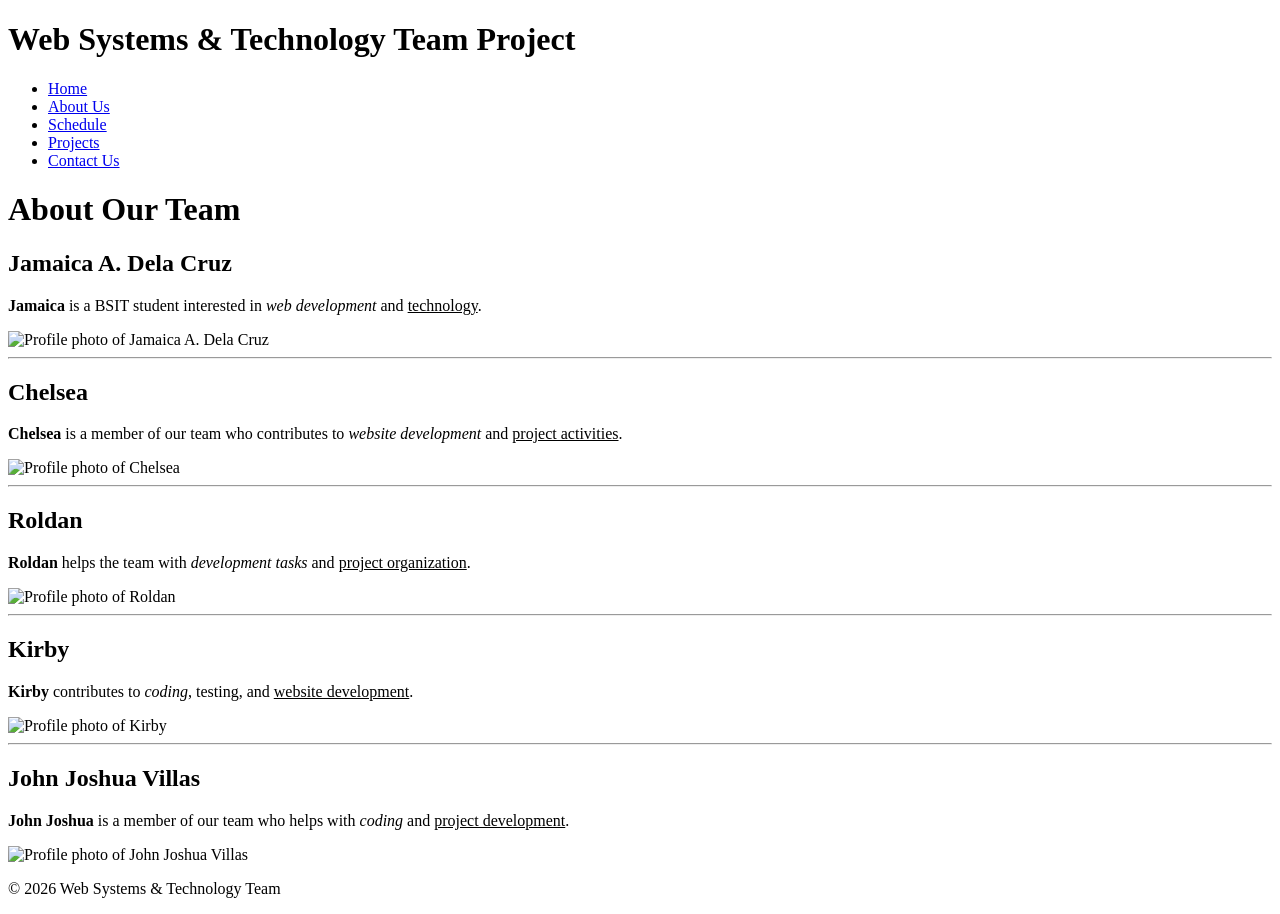
==== about.html @ 15916687 "Add About Us page with team member details This file contains the structure and content for the Abou" ====
<!DOCTYPE html>
<html lang="en">
<head>
    <meta charset="UTF-8">
    <meta name="viewport" content="width=device-width, initial-scale=1.0">
    <meta name="description" content="About our Web Systems and Technology team members.">
    <title>About Us - Web Systems & Technology</title>
    <link rel="stylesheet" href="style.css">
</head>

<body>

<header>
    <h1>Web Systems & Technology Team Project</h1>

    <nav>
        <ul>
            <li><a href="index.html">Home</a></li>
            <li><a href="about.html">About Us</a></li>
            <li><a href="schedule.html">Schedule</a></li>
            <li><a href="projects.html">Projects</a></li>
            <li><a href="contact.html">Contact Us</a></li>
        </ul>
    </nav>
</header>

<main>

    <h1>About Our Team</h1>

    <section>
        <h2>Jamaica A. Dela Cruz</h2>
        <p>
            <b>Jamaica</b> is a BSIT student interested in
            <i>web development</i> and <u>technology</u>.
        </p>
        <img src="jamaica.jpg" alt="Profile photo of Jamaica A. Dela Cruz">
    </section>

    <hr>

    <section>
        <h2>Chelsea</h2>
        <p>
            <b>Chelsea</b> is a member of our team who contributes
            to <i>website development</i> and <u>project activities</u>.
        </p>
        <img src="chelsea.jpg" alt="Profile photo of Chelsea">
    </section>

    <hr>

    <section>
        <h2>Roldan</h2>
        <p>
            <b>Roldan</b> helps the team with
            <i>development tasks</i> and <u>project organization</u>.
        </p>
        <img src="roldan.jpg" alt="Profile photo of Roldan">
    </section>

    <hr>

    <section>
        <h2>Kirby</h2>
        <p>
            <b>Kirby</b> contributes to <i>coding</i>,
            testing, and <u>website development</u>.
        </p>
        <img src="kirby.jpg" alt="Profile photo of Kirby">
    </section>

    <hr>

    <section>
        <h2>John Joshua Villas</h2>
        <p>
            <b>John Joshua</b> is a member of our team who helps
            with <i>coding</i> and <u>project development</u>.
        </p>
        <img src="johnjoshua.jpg" alt="Profile photo of John Joshua Villas">
    </section>

</main>

<footer>
    <p>&copy; 2026 Web Systems & Technology Team</p>
</footer>

</body>
</html>
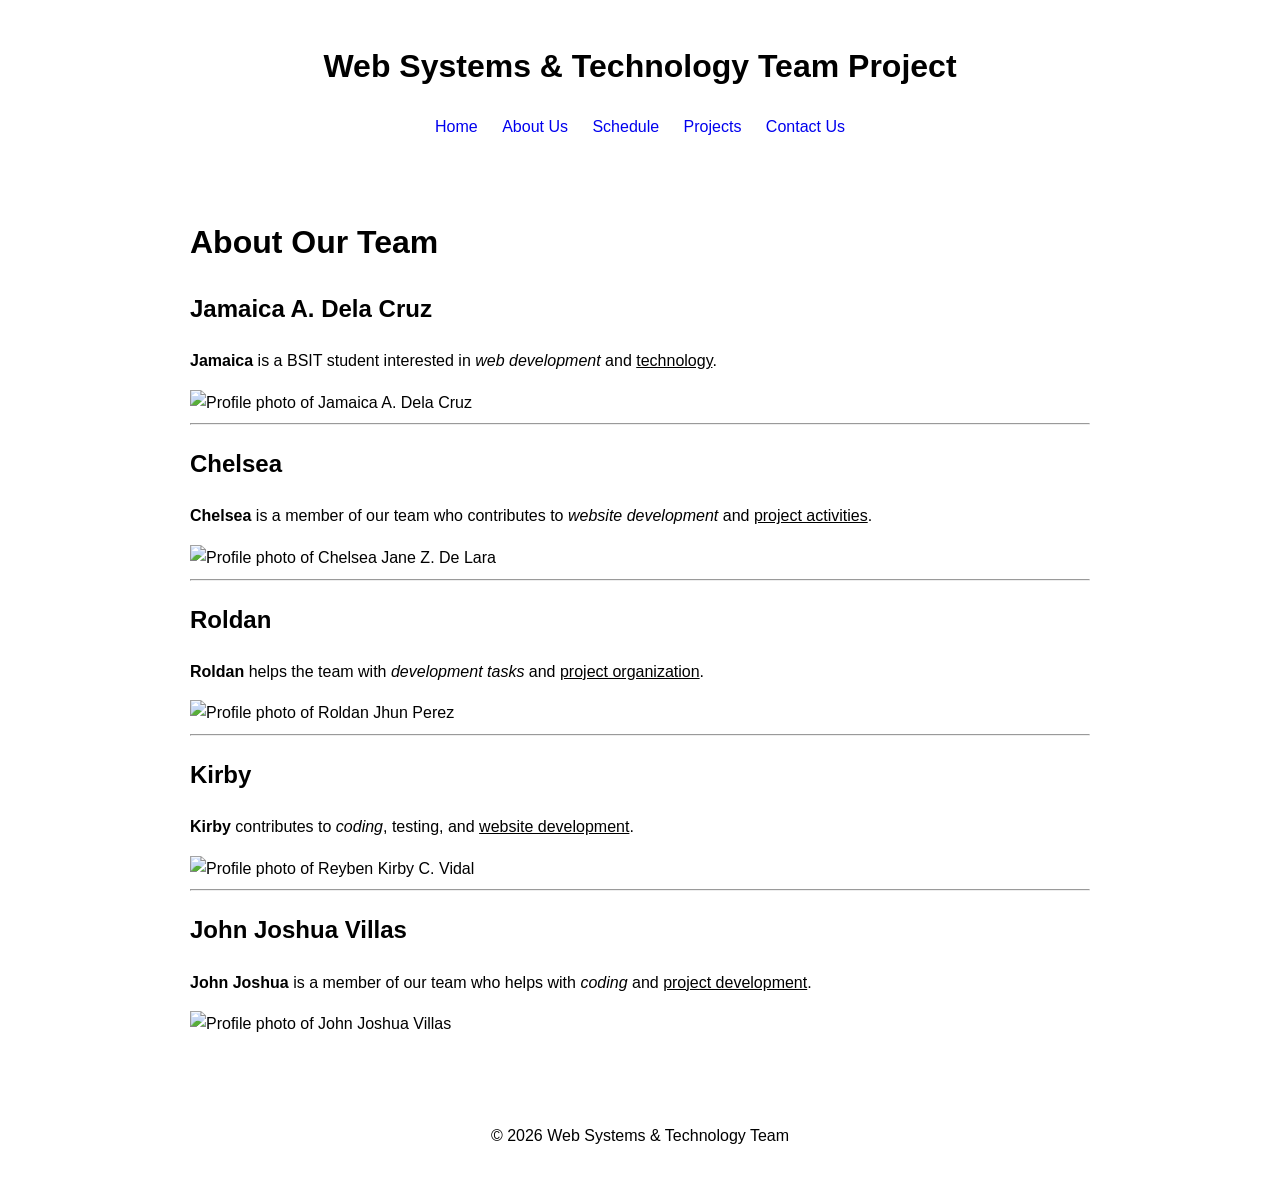
==== commit aa7b0a6b: "Update about.html" ====
--- a/about.html
+++ b/about.html
@@ -45,7 +45,7 @@
             <b>Chelsea</b> is a member of our team who contributes
             to <i>website development</i> and <u>project activities</u>.
         </p>
-        <img src="chelsea.jpg" alt="Profile photo of Chelsea">
+        <img src="chelsea.jpg" alt="Profile photo of Chelsea Jane Z. De Lara">
     </section>
 
     <hr>
@@ -56,7 +56,7 @@
             <b>Roldan</b> helps the team with
             <i>development tasks</i> and <u>project organization</u>.
         </p>
-        <img src="roldan.jpg" alt="Profile photo of Roldan">
+        <img src="roldan.jpg" alt="Profile photo of Roldan Jhun Perez">
     </section>
 
     <hr>
@@ -67,7 +67,7 @@
             <b>Kirby</b> contributes to <i>coding</i>,
             testing, and <u>website development</u>.
         </p>
-        <img src="kirby.jpg" alt="Profile photo of Kirby">
+        <img src="kirby.jpg" alt="Profile photo of Reyben Kirby C. Vidal">
     </section>
 
     <hr>
--- a/style.css
+++ b/style.css
@@ -0,0 +1,54 @@
+body {
+    font-family: Arial, sans-serif;
+    margin: 0;
+    line-height: 1.6;
+}
+
+header {
+    text-align: center;
+    padding: 20px;
+}
+
+nav ul {
+    list-style-type: none;
+    padding: 0;
+}
+
+nav li {
+    display: inline;
+    margin: 10px;
+}
+
+nav a {
+    text-decoration: none;
+}
+
+main {
+    max-width: 900px;
+    margin: auto;
+    padding: 20px;
+}
+
+table {
+    width: 100%;
+    border-collapse: collapse;
+}
+
+th,
+td {
+    border: 1px solid black;
+    padding: 10px;
+    text-align: left;
+}
+
+img {
+    width: 150px;
+    height: 150px;
+    object-fit: cover;
+}
+
+footer {
+    text-align: center;
+    padding: 20px;
+    margin-top: 30px;
+}
